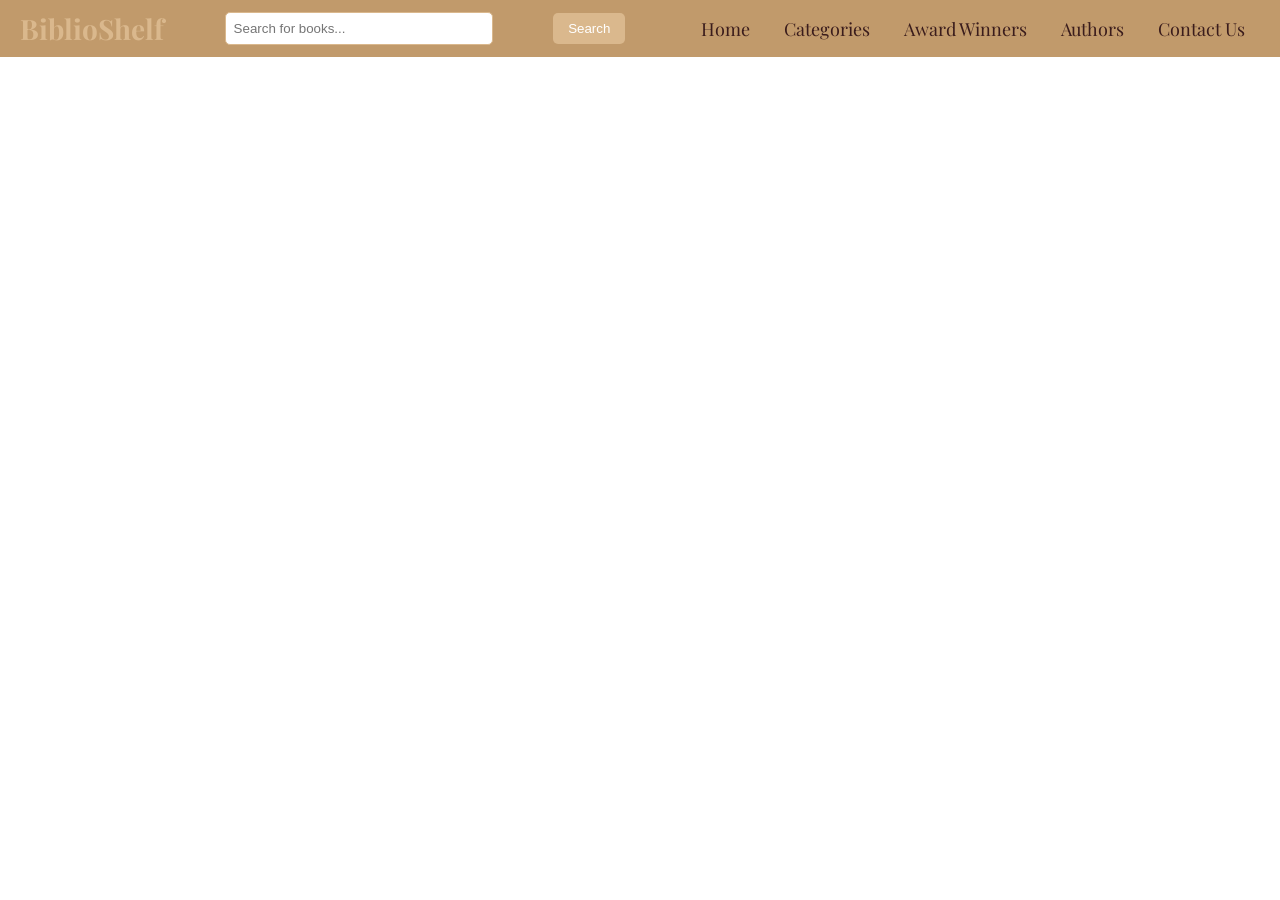
==== search.html @ 1bf90da6 "Initial commit" ====
<!DOCTYPE html>
<html lang="en">
<head>
    <meta charset="UTF-8">
    <meta name="viewport" content="width=device-width, initial-scale=1.0">
    <title>BiblioShelf</title>
    <link href="https://fonts.googleapis.com/css2?family=Playfair+Display:wght@700&display=swap" rel="stylesheet">
    <style>
        body {
            font-family: 'Playfair Display', serif;
            margin: 0;
            padding: 0;
            background: url('https://www.toptal.com/designers/subtlepatterns/uploads/old_map.png');
            color: #dab88d;
        }
        header {
            background: #c19a6b;
            padding: 10px 20px;
            display: flex;
            align-items: center;
            justify-content: space-between;
        }
        #logo {
            font-size: 28px;
            font-weight: bold;
        }
        nav a {
            margin: 0 15px;
            text-decoration: none;
            color: #3a1c1c;
            font-size: 18px;
        }
        #search-box {
            padding: 8px;
            width: 250px;
            border-radius: 5px;
            border: 1px solid #dab88d;
        }
        button {
            padding: 8px 15px;
            background: #dab88d;
            color: white;
            border: none;
            cursor: pointer;
            border-radius: 5px;
            transition: 0.3s;
        }
        button:hover {
            background: #b5835a;
        }
        #results {
            display: flex;
            flex-wrap: nowrap;
            overflow-x: auto;
            padding: 20px;
        }
        .book {
            background: white;
            border-radius: 8px;
            padding: 15px;
            margin: 10px;
            width: 180px;
            text-align: center;
            box-shadow: 3px 3px 10px rgba(0,0,0,0.1);
            opacity: 0;
            transform: translateY(20px);
            animation: fadeIn 0.5s ease-in-out forwards;
        }
        @keyframes fadeIn {
            from {
                opacity: 0;
                transform: translateY(20px);
            }
            to {
                opacity: 1;
                transform: translateY(0);
            }
        }
        #cart-section {
            background: white;
            padding: 20px;
            margin: 20px;
            border-radius: 10px;
            box-shadow: 3px 3px 15px rgba(0,0,0,0.1);
        }
        .cart-item {
            display: flex;
            align-items: center;
            margin-bottom: 15px;
            opacity: 0;
            transform: translateX(-20px);
            animation: slideIn 0.5s ease-in-out forwards;
        }
        .cart-item img {
            width: 50px;
            margin-right: 15px;
        }
        @keyframes slideIn {
            from {
                opacity: 0;
                transform: translateX(-20px);
            }
            to {
                opacity: 1;
                transform: translateX(0);
            }
        }
    </style>
</head>
<body>
    <header>
        <div id="logo">BiblioShelf</div>
        <input type="text" id="search-box" placeholder="Search for books...">
        <button onclick="searchBooks()">Search</button>
        <nav>
            <a href="#">Home</a>
            <a href="#">Categories</a>
            <a href="#">Award Winners</a>
            <a href="#">Authors</a>
            <a href="#">Contact Us</a>
        </nav>
    </header>

    <main>
        <div id="results"></div>
    </main>

    <section id="cart-section" style="display: none;">
        <h2>Your Cart</h2>
        <div id="cart"></div>
        <button onclick="clearCart()">Clear Cart</button>
        <button onclick="hideCart()">Back to Search</button>
    </section>

    <script>
        let cart = JSON.parse(localStorage.getItem('cart')) || [];

        async function searchBooks() {
            const query = document.getElementById('search-box').value.trim();
            if (!query) return alert("Please enter a search term!");

            const resultsDiv = document.getElementById('results');
            resultsDiv.innerHTML = '';
            
            const response = await fetch('https://www.googleapis.com/books/v1/volumes?q=${query}');
            const data = await response.json();
            
            if (!data.items) {
                resultsDiv.innerHTML = "<p>No books found.</p>";
                return;
            }

            data.items.forEach((book, index) => {
                const bookInfo = book.volumeInfo;
                const bookElement = document.createElement('div');
                bookElement.classList.add('book');
                bookElement.style.animationDelay = '${index * 0.1}s'; // Staggered animation

                bookElement.innerHTML = `
                    <img src="${bookInfo.imageLinks?.thumbnail || 'placeholder.jpg'}" alt="Book Cover">
                    <h3>${bookInfo.title}</h3>
                    <p>${bookInfo.authors?.join(', ') || 'Unknown Author'}</p>
                    <button onclick="addToCart('${bookInfo.title}', '${bookInfo.imageLinks?.thumbnail || 'placeholder.jpg'}')">Add to Cart</button>
                `;

                setTimeout(() => {
                    resultsDiv.appendChild(bookElement);
                }, index * 100);
            });
        }

        function addToCart(title, image) {
            if (cart.some(book => book.title === title)) {
                alert("Already in cart!");
                return;
            }
            cart.push({ title, image });
            localStorage.setItem('cart', JSON.stringify(cart));
            showCart();
        }

        function showCart() {
            updateCart();
            document.getElementById('cart-section').style.display = 'block';
            document.querySelector('main').style.display = 'none';
        }

        function updateCart() {
            const cartDiv = document.getElementById('cart');
            cartDiv.innerHTML = '';
            if (cart.length === 0) {
                cartDiv.innerHTML = "<p>Your cart is empty.</p>";
                return;
            }
            cart.forEach((book, index) => {
                const cartItem = document.createElement('div');
                cartItem.classList.add('cart-item');
                cartItem.style.animationDelay = '${index * 0.1}s'; // Staggered animation
                cartItem.innerHTML = `
                    <img src="${book.image}" alt="Book Cover">
                    <h3>${book.title}</h3>
                    <button onclick="removeFromCart('${book.title}')">Remove</button>
                `;
                setTimeout(() => {
                    cartDiv.appendChild(cartItem);
                }, index * 100);
            });
        }

        function removeFromCart(title) {
            cart = cart.filter(book => book.title !== title);
            localStorage.setItem('cart', JSON.stringify(cart));
            updateCart();
        }

        function hideCart() {
            document.getElementById('cart-section').style.display = 'none';
            document.querySelector('main').style.display = 'block';
        }

        function clearCart() {
            cart = [];
            localStorage.removeItem('cart');
            updateCart();
        }
    </script>
</body>
</html>
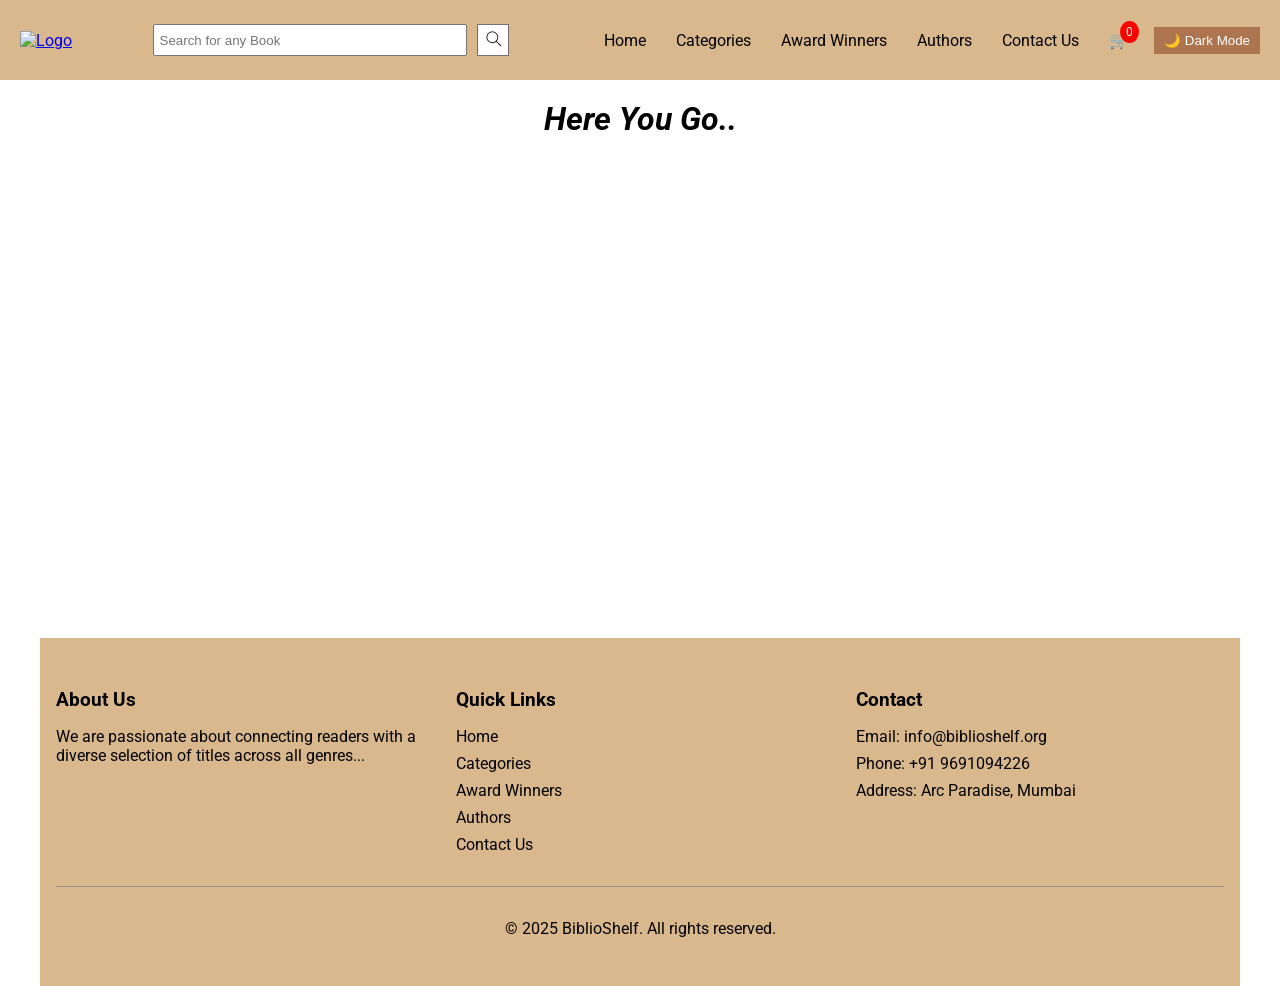
==== commit e3cafa92: "Add new HTML file and update existing files" ====
--- a/search.html
+++ b/search.html
@@ -1,228 +1,410 @@
 <!DOCTYPE html>
 <html lang="en">
 <head>
-    <meta charset="UTF-8">
-    <meta name="viewport" content="width=device-width, initial-scale=1.0">
-    <title>BiblioShelf</title>
-    <link href="https://fonts.googleapis.com/css2?family=Playfair+Display:wght@700&display=swap" rel="stylesheet">
-    <style>
-        body {
-            font-family: 'Playfair Display', serif;
-            margin: 0;
-            padding: 0;
-            background: url('https://www.toptal.com/designers/subtlepatterns/uploads/old_map.png');
-            color: #dab88d;
+  <meta charset="UTF-8" />
+  <meta name="viewport" content="width=device-width, initial-scale=1.0"/>
+  <title>BIBLIOSHELF</title>
+
+  <!-- Fonts -->
+  <link rel="preconnect" href="https://fonts.googleapis.com"/>
+  <link rel="preconnect" href="https://fonts.gstatic.com" crossorigin/>
+  <link href="https://fonts.googleapis.com/css2?family=Roboto:wght@400;500;700&display=swap" rel="stylesheet"/>
+
+  <!-- Styles -->
+  <style>
+    :root {
+      --bg-color: #ffffff;
+      --text-color: #000000;
+      --button-bg: #f4f4f4;
+    }
+
+    .dark-mode {
+      --bg-color: #121212;
+      --text-color: #ffffff;
+      --button-bg: #333333;
+    }
+
+    body {
+      font-family: 'Roboto', Arial, sans-serif;
+      max-width: 1200px;
+      margin: 0 auto;
+      padding: 0;
+      background-color: var(--bg-color);
+      color: var(--text-color);
+      transition: background 0.3s, color 0.3s;
+    }
+
+    .navbar {
+      display: flex;
+      justify-content: space-between;
+      align-items: center;
+      position: fixed;
+      top: 0;
+      left: 0;
+      right: 0;
+      height: 60px;
+      padding: 10px 20px;
+      background-color: #dab88d;
+      z-index: 1000;
+    }
+
+    .logo {
+      height: 50px;
+      cursor: pointer;
+    }
+
+    .logo:hover {
+      box-shadow: 5px 5px 10px rgba(0, 0, 0, 0.15);
+    }
+
+    .nav-search {
+      display: flex;
+      gap: 10px;
+    }
+
+    .nav-search input {
+      width: 300px;
+      padding: 5px;
+    }
+
+    .search-button {
+      height: 32px;
+      width: 32px;
+      border: 1px solid #717171;
+      background-color: white;
+      cursor: pointer;
+    }
+
+    .search-icon {
+      height: 20px;
+    }
+
+    .nav-links {
+      display: flex;
+      align-items: center;
+    }
+
+    .nav-links a {
+      color: #000;
+      text-decoration: none;
+      margin: 0 15px;
+      font-size: 16px;
+    }
+
+    .nav-links a:hover {
+      color: #9c5526;
+    }
+
+    .dropdown {
+      position: relative;
+    }
+
+    .dropdown-content {
+      display: none;
+      position: absolute;
+      background-color: white;
+      min-width: 150px;
+      box-shadow: 0px 4px 6px rgba(0, 0, 0, 0.2);
+      border-radius: 5px;
+      z-index: 10;
+    }
+
+    .dropdown-content a {
+      display: block;
+      padding: 10px;
+      color: black;
+      text-decoration: none;
+    }
+
+    .dropdown-content a:hover {
+      background-color: #f1f1f1;
+    }
+
+    .dropdown:hover .dropdown-content {
+      display: block;
+    }
+
+    #cart-icon {
+      cursor: pointer;
+      position: relative;
+    }
+
+    #cart-count {
+      background: red;
+      color: white;
+      border-radius: 50%;
+      padding: 4px 6px;
+      font-size: 12px;
+      position: absolute;
+      top: -10px;
+      right: -10px;
+    }
+
+    .mode {
+      background-color: #ac744f;
+      color: white;
+      border: none;
+      padding: 6px 10px;
+      cursor: pointer;
+      margin-left: 10px;
+    }
+
+    .mode:hover {
+      opacity: 0.8;
+    }
+
+    .banner-container {
+      width: 100%;
+      margin-top: 80px;
+      display: flex;
+      justify-content: center;
+    }
+
+    .pic {
+      width: 100%;
+      max-height: 300px;
+      object-fit: cover;
+    }
+
+    .bestsellers-title {
+      text-align: center;
+      font-size: 2rem;
+      font-style: italic;
+      margin: 40px 0 20px;
+      margin-top: 100px;
+    }
+
+    .bestseller-container {
+      display: flex;
+      flex-wrap: wrap;
+      justify-content: center;
+      gap: 20px;
+      padding: 0 20px;
+    }
+
+    .book-card {
+      width: 200px;
+      padding: 10px;
+      border: 1px solid #eee;
+      text-align: center;
+      background-color: #fff;
+      transition: transform 0.3s ease, box-shadow 0.3s ease;
+    }
+
+    .book-card:hover {
+      transform: scale(1.05);
+      box-shadow: 0 10px 20px rgba(0, 0, 0, 0.2);
+    }
+
+    .book-card img {
+      width: 100%;
+      height: 250px;
+      object-fit: contain;
+    }
+
+    .button {
+      display: inline-block;
+      margin-top: 10px;
+      padding: 8px 12px;
+      background: rgba(191,175,142,255);
+      color: white;
+      text-align: center;
+      border: none;
+      cursor: pointer;
+    }
+
+    .button:hover {
+      opacity: 0.8;
+    }
+
+    footer {
+      
+      background: #dab88d;
+      margin-top: 30rem;
+      padding: 2rem 1rem;
+    }
+
+    .footer-content {
+      display: grid;
+      grid-template-columns: repeat(auto-fit, minmax(250px, 1fr));
+      gap: 2rem;
+    }
+
+    .footer-section h3 {
+      margin-bottom: 1rem;
+    }
+
+    .footer-section ul {
+      list-style: none;
+      padding: 0;
+    }
+
+    .footer-section ul li {
+      margin-bottom: 0.5rem;
+    }
+
+    .footer-section a {
+      color: #000;
+      text-decoration: none;
+    }
+
+    .footer-section a:hover {
+      text-decoration: underline;
+    }
+
+    .copyright {
+      text-align: center;
+      margin-top: 1rem;
+      border-top: 1px solid #999;
+      padding-top: 1rem;
+    }
+  </style>
+</head>
+
+<body>
+  <!-- Navbar -->
+  <nav class="navbar">
+    <a href="/pages/biblioupdate.html">
+      <img class="logo" src="logos/B2.jpg" alt="Logo"/>
+    </a>
+    <div class="nav-search">
+      <input id="search-input" type="text" placeholder="Search for any Book" />
+      <button class="search-button" id="search-button">
+        <img class="search-icon" src="icons/search.svg" alt="Search"/>
+      </button>
+    </div>
+    <div class="nav-links">
+      <a href="/pages/biblioupdate.html">Home</a>
+      <div class="dropdown">
+        <a href="#">Categories</a>
+        <div class="dropdown-content">
+          <a href="/pages/fiction.html">Fiction</a>
+          <a href="/pages/romance.html">Romance</a>
+          <a href="/pages/potterheads.html">PotterHeads</a>
+          <a href="/pages/selfhelp.html">Self Help</a>
+        </div>
+      </div>
+      <a href="/pages/awardwinners.html">Award Winners</a>
+      <a href="/pages/authores.html">Authors</a>
+      <a href="/pages/contact2.html">Contact Us</a>
+      <a href="/pages/cart.html" id="cart-icon">🛒 <span id="cart-count">0</span></a>
+      <button id="theme-toggle" class="mode">🌙 Dark Mode</button>
+    </div>
+  </nav>
+
+ 
+
+  <h2 class="bestsellers-title">Here You Go..</h2>
+  <div class="bestseller-container" id="search-results"></div>
+
+  <footer>
+    <div class="footer-content">
+      <div class="footer-section">
+        <h3>About Us</h3>
+        <p>We are passionate about connecting readers with a diverse selection of titles across all genres...</p>
+      </div>
+      <div class="footer-section">
+        <h3>Quick Links</h3>
+        <ul>
+          <li><a href="/pages/biblioupdate.html">Home</a></li>
+          <li><a href="/pages/fiction.html">Categories</a></li>
+          <li><a href="/pages/awardwinners.html">Award Winners</a></li>
+          <li><a href="/pages/authores.html">Authors</a></li>
+          <li><a href="/pages/contact2.html">Contact Us</a></li>
+        </ul>
+      </div>
+      <div class="footer-section">
+        <h3>Contact</h3>
+        <ul>
+          <li>Email: info@biblioshelf.org</li>
+          <li>Phone: +91 9691094226</li>
+          <li>Address: Arc Paradise, Mumbai</li>
+        </ul>
+      </div>
+    </div>
+    <div class="copyright">
+      <p>&copy; 2025 BiblioShelf. All rights reserved.</p>
+    </div>
+  </footer>
+
+  <!-- JavaScript -->
+  <script>
+    document.addEventListener("DOMContentLoaded", () => {
+      updateCartCount();
+      document.getElementById("search-button").addEventListener("click", fetchBooks);
+      document.getElementById("search-input").addEventListener("keydown", (e) => {
+        if (e.key === "Enter") fetchBooks();
+      });
+
+      document.getElementById("theme-toggle").addEventListener("click", () => {
+        document.body.classList.toggle("dark-mode");
+        const modeButton = document.getElementById("theme-toggle");
+        modeButton.textContent = document.body.classList.contains("dark-mode") ? "☀ Light Mode" : "🌙 Dark Mode";
+      });
+    });
+
+    async function fetchBooks() {
+      const query = document.getElementById("search-input").value.trim();
+      const resultsContainer = document.getElementById("search-results");
+
+      if (!query) return;
+      resultsContainer.innerHTML = "<p>Loading...</p>";
+
+      try {
+        const res = await fetch(`https://www.googleapis.com/books/v1/volumes?q=${encodeURIComponent(query)}&maxResults=8`);
+        const data = await res.json();
+
+        if (!data.items || data.items.length === 0) {
+          resultsContainer.innerHTML = "<p>No results found.</p>";
+          return;
         }
-        header {
-            background: #c19a6b;
-            padding: 10px 20px;
-            display: flex;
-            align-items: center;
-            justify-content: space-between;
-        }
-        #logo {
-            font-size: 28px;
-            font-weight: bold;
-        }
-        nav a {
-            margin: 0 15px;
-            text-decoration: none;
-            color: #3a1c1c;
-            font-size: 18px;
-        }
-        #search-box {
-            padding: 8px;
-            width: 250px;
-            border-radius: 5px;
-            border: 1px solid #dab88d;
-        }
-        button {
-            padding: 8px 15px;
-            background: #dab88d;
-            color: white;
-            border: none;
-            cursor: pointer;
-            border-radius: 5px;
-            transition: 0.3s;
-        }
-        button:hover {
-            background: #b5835a;
-        }
-        #results {
-            display: flex;
-            flex-wrap: nowrap;
-            overflow-x: auto;
-            padding: 20px;
-        }
-        .book {
-            background: white;
-            border-radius: 8px;
-            padding: 15px;
-            margin: 10px;
-            width: 180px;
-            text-align: center;
-            box-shadow: 3px 3px 10px rgba(0,0,0,0.1);
-            opacity: 0;
-            transform: translateY(20px);
-            animation: fadeIn 0.5s ease-in-out forwards;
-        }
-        @keyframes fadeIn {
-            from {
-                opacity: 0;
-                transform: translateY(20px);
-            }
-            to {
-                opacity: 1;
-                transform: translateY(0);
-            }
-        }
-        #cart-section {
-            background: white;
-            padding: 20px;
-            margin: 20px;
-            border-radius: 10px;
-            box-shadow: 3px 3px 15px rgba(0,0,0,0.1);
-        }
-        .cart-item {
-            display: flex;
-            align-items: center;
-            margin-bottom: 15px;
-            opacity: 0;
-            transform: translateX(-20px);
-            animation: slideIn 0.5s ease-in-out forwards;
-        }
-        .cart-item img {
-            width: 50px;
-            margin-right: 15px;
-        }
-        @keyframes slideIn {
-            from {
-                opacity: 0;
-                transform: translateX(-20px);
-            }
-            to {
-                opacity: 1;
-                transform: translateX(0);
-            }
-        }
-    </style>
-</head>
-<body>
-    <header>
-        <div id="logo">BiblioShelf</div>
-        <input type="text" id="search-box" placeholder="Search for books...">
-        <button onclick="searchBooks()">Search</button>
-        <nav>
-            <a href="#">Home</a>
-            <a href="#">Categories</a>
-            <a href="#">Award Winners</a>
-            <a href="#">Authors</a>
-            <a href="#">Contact Us</a>
-        </nav>
-    </header>
-
-    <main>
-        <div id="results"></div>
-    </main>
-
-    <section id="cart-section" style="display: none;">
-        <h2>Your Cart</h2>
-        <div id="cart"></div>
-        <button onclick="clearCart()">Clear Cart</button>
-        <button onclick="hideCart()">Back to Search</button>
-    </section>
-
-    <script>
-        let cart = JSON.parse(localStorage.getItem('cart')) || [];
-
-        async function searchBooks() {
-            const query = document.getElementById('search-box').value.trim();
-            if (!query) return alert("Please enter a search term!");
-
-            const resultsDiv = document.getElementById('results');
-            resultsDiv.innerHTML = '';
-            
-            const response = await fetch('https://www.googleapis.com/books/v1/volumes?q=${query}');
-            const data = await response.json();
-            
-            if (!data.items) {
-                resultsDiv.innerHTML = "<p>No books found.</p>";
-                return;
-            }
-
-            data.items.forEach((book, index) => {
-                const bookInfo = book.volumeInfo;
-                const bookElement = document.createElement('div');
-                bookElement.classList.add('book');
-                bookElement.style.animationDelay = '${index * 0.1}s'; // Staggered animation
-
-                bookElement.innerHTML = `
-                    <img src="${bookInfo.imageLinks?.thumbnail || 'placeholder.jpg'}" alt="Book Cover">
-                    <h3>${bookInfo.title}</h3>
-                    <p>${bookInfo.authors?.join(', ') || 'Unknown Author'}</p>
-                    <button onclick="addToCart('${bookInfo.title}', '${bookInfo.imageLinks?.thumbnail || 'placeholder.jpg'}')">Add to Cart</button>
-                `;
-
-                setTimeout(() => {
-                    resultsDiv.appendChild(bookElement);
-                }, index * 100);
-            });
-        }
-
-        function addToCart(title, image) {
-            if (cart.some(book => book.title === title)) {
-                alert("Already in cart!");
-                return;
-            }
-            cart.push({ title, image });
-            localStorage.setItem('cart', JSON.stringify(cart));
-            showCart();
-        }
-
-        function showCart() {
-            updateCart();
-            document.getElementById('cart-section').style.display = 'block';
-            document.querySelector('main').style.display = 'none';
-        }
-
-        function updateCart() {
-            const cartDiv = document.getElementById('cart');
-            cartDiv.innerHTML = '';
-            if (cart.length === 0) {
-                cartDiv.innerHTML = "<p>Your cart is empty.</p>";
-                return;
-            }
-            cart.forEach((book, index) => {
-                const cartItem = document.createElement('div');
-                cartItem.classList.add('cart-item');
-                cartItem.style.animationDelay = '${index * 0.1}s'; // Staggered animation
-                cartItem.innerHTML = `
-                    <img src="${book.image}" alt="Book Cover">
-                    <h3>${book.title}</h3>
-                    <button onclick="removeFromCart('${book.title}')">Remove</button>
-                `;
-                setTimeout(() => {
-                    cartDiv.appendChild(cartItem);
-                }, index * 100);
-            });
-        }
-
-        function removeFromCart(title) {
-            cart = cart.filter(book => book.title !== title);
-            localStorage.setItem('cart', JSON.stringify(cart));
-            updateCart();
-        }
-
-        function hideCart() {
-            document.getElementById('cart-section').style.display = 'none';
-            document.querySelector('main').style.display = 'block';
-        }
-
-        function clearCart() {
-            cart = [];
-            localStorage.removeItem('cart');
-            updateCart();
-        }
-    </script>
+
+        resultsContainer.innerHTML = data.items.map(book => {
+          const volume = book.volumeInfo;
+          const title = volume.title || "No Title";
+          const authors = volume.authors ? volume.authors.join(", ") : "Unknown Author";
+          const price = Math.floor(Math.random() * 400 + 150);
+          const image = volume.imageLinks?.thumbnail || "https://via.placeholder.com/128x180?text=No+Image";
+          const infoLink = volume.infoLink || "#";
+
+          return `
+            <div class="book-card">
+              <a href="${infoLink}" target="_blank">
+                <img src="${image}" alt="${title}">
+              </a>
+              <h3>${title}</h3>
+              <p>${authors}</p>
+              <p><strong>₹${price}</strong></p>
+              <button class="button" onclick="addToCart('${book.id}', '${title.replace(/'/g, "\\'")}', ${price})">Add to Cart</button>
+            </div>
+          `;
+        }).join("");
+      } 
+      catch (err) {
+
+        console.error(err);
+        resultsContainer.innerHTML = "<p>Error fetching books. Try again later.</p>";
+      }
+    }
+
+    function addToCart(id, title, price) {
+      let cart = JSON.parse(localStorage.getItem("cart")) || [];
+      const itemIndex = cart.findIndex(item => item.id === id);
+      if (itemIndex !== -1) {
+        cart[itemIndex].quantity += 1;
+      } else {
+        cart.push({ id, title, price, quantity: 1 });
+      }
+      localStorage.setItem("cart", JSON.stringify(cart));
+      updateCartCount();
+     
+    }
+
+    function updateCartCount() {
+      const cart = JSON.parse(localStorage.getItem("cart")) || [];
+      const count = cart.reduce((acc, item) => acc + item.quantity, 0);
+      document.getElementById("cart-count").innerText = count;
+    }
+  </script>
 </body>
 </html>
